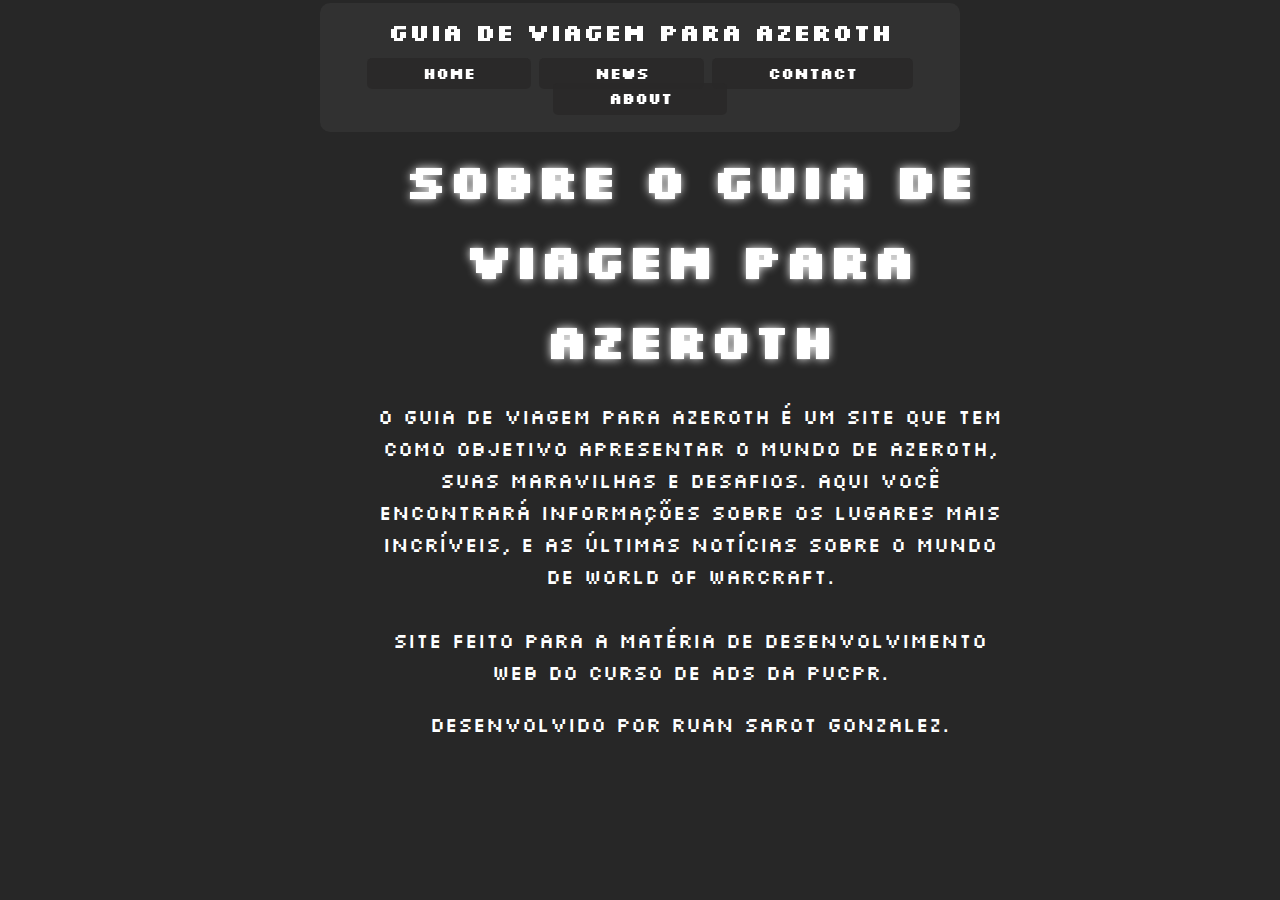
==== about.html @ 990180a2 "Versão 1 da Atividade Somativa 1 de Desenvolvimento Web - Guia de Viagem Azeroth" ====
<!DOCTYPE html>
<html>
    <head>
        <meta name="viewport" content="width=device-width, initial-scale=1.0">
        <meta charset="UTF-8">
        <link rel="stylesheet" href="style/style.css">
        <link rel="preconnect" href="https://fonts.googleapis.com">
        <link rel="preconnect" href="https://fonts.gstatic.com" crossorigin>
        <link href="https://fonts.googleapis.com/css2?family=Jacquard+12&family=Silkscreen:wght@400;700&display=swap" rel="stylesheet">
        <script src="script/script.js" defer></script>
        <title>Guia de Viagem para Azeroth</title>
    </head>
    <body>
        <div class="content">
            <div class="header">
                <header>
                    <h1>Guia de Viagem para Azeroth</h1>
                    <div class="buttons">
                        <a class="btn" id="botao-home" href="index.html">Home</a>
                        <a class="btn" id="botao-noticias" href="#container-news">News</a>
                        <a class="btn" href="contact.html">Contact</a>
                        <a class="btn" href="about.html">About</a>
                    </div>
                </header>
            </div>
            <main>
                <div class="container-about">
                    <div class="about">
                        <h2 class="hidden texto-pulsando">Sobre o Guia de Viagem para Azeroth</h2>
                        <p class="p1 hidden">O Guia de Viagem para Azeroth é um site que tem como objetivo apresentar o mundo de Azeroth, suas maravilhas e desafios. Aqui você encontrará informações sobre os lugares mais incríveis, e as últimas notícias sobre o mundo de World of Warcraft.<br>
                            <br>site feito para a matéria de Desenvolvimento Web do curso de ADS da PUCPR.
                        </p>
                        <p class="p2 hidden">Desenvolvido por Ruan Sarot Gonzalez.</p>
                    </div>
                </div>
            </main>
    </body>
</html>
---- style/style.css ----
* {
    margin: 0;
    padding: 0;
    box-sizing: border-box;
    font-family: "Silkscreen", sans-serif;
}
@keyframes fadeIn {
    from {
        transform: translateX(50px);
    }
    to {
        transform: translateX(0);
    }
}
.hidden {
    opacity: 0;
}
.visible {
    opacity: 1;
    animation: fadeIn 1 forwards;
}
@keyframes pulsa {
    0% {
        text-shadow: 0 0 10px rgba(255, 255, 255, 0.8);
        transform: scale(1);
    }
    50% {
        text-shadow: 0 0 20px rgba(255, 255, 255, 0.8);
        transform: scale(1.0001);
    }
    100% {
        text-shadow: 0 0 10px rgba(255, 255, 255, 0.8);
        transform: scale(1);
    }
}
.texto-pulsando {
    font-size: 48px;
    color: #ffffff;
    animation: pulsa 10s infinite;
}
/* CSS - index.html */
body {
    line-height: 1.6;
    background-color: #272727;
    color: #ffffff;
}

.header {
    display: flex;
    justify-content: center;
}

header {
    background: rgba(73, 72, 72, 0.3);
    color: #fff;
    padding: 10px 10px;
    margin-top: 0.2%;
    text-align: center;
    position: fixed;
    z-index: 2;
    width: 50%;
    border-radius: 10px;
    backdrop-filter: blur(10px);
}
.buttons {
    padding: 10px 0px;
}
.btn {
    padding: 1% 9%;
    color: #ffffff;
    width: 50px;
    background: rgba(41, 40, 40, 0.8);
    border-radius: 5px;
    text-align: center;
    user-select: none;
    cursor: pointer;
    text-decoration: none;
    font-family: "Silkscreen", sans-serif;
    font-size: 15px;
    font-weight: bold;
}
.btn:hover {
    background: #030303;
    color: #ffffff;
}
header h1 {
    font-size: 24px;
    text-align: center;
}
main h2  {
    text-align: center;
    font-size: 20px;
}
main p {
    text-align: center;
    font-size: 14px;;
}

.container {
    padding-top: 4.7%;
    display: grid;
    grid-template-columns: 1fr 1fr 1fr;
    justify-content: center;
    z-index: 0;
}
.container .orc {
    grid-column-start: 1;
    grid-column-end: 2;
}
.container .orc img {
    height: 100%;
    transform: translateX(50px);
    transition: opacity 2s, transform 5s;
}
.container .human {
    grid-column-start: 3;
    grid-column-end: 4;
    grid-row-start: 1;
}
.container .human img {
    height: 100%;
    width: 100%;
    transform: translateX(50px);
    transition: opacity 1.5s, transform 1s;
}
.container .text {
    grid-column-start: 2;
    grid-column-end: 3;
    grid-row-start: 1;
    display: flex;
    align-items: center;
    flex-direction: column;
    justify-content: center;
}
.text {
     z-index: 1;
}
.text h2 {
    font-size: 60px;
    text-align: center;
    font-weight: 400;
    font-style: normal;
    line-height: 90%;
    padding-bottom: 4%;
    transform: translateX(50px);
    transition: opacity 5s, transform 5s;
    text-shadow: 0 0 10px #ffffff, 0 0 0px #ffffff, 0 0 0px #ffffff, 0 0 0px #ffffff, 0 0 0px #ffffff, 0 0 0px #ffffff, 0 0 0px #ffffff, 0 0 0px #ffffff;
}
.text p {
    font-size: 16px;
    text-align: center;
    transform: translateX(50px);
    transition: opacity 10s, transform 5s;
}

.container-lugares div {
    opacity: 0;
    transform: translateX(50px);
    transition: opacity 1s, transform 1s;
}

.container-lugares div.visible {
    opacity: 1;
    transform: translateX(0);
}
#orgrimmar {
    animation-delay: 1s;
}
#imagem-orgrimmar {
    animation-delay: 1s;
}
#altaforja {
    animation-delay: 1.5s;
}
#imagem-altaforja {
    animation-delay: 1.5s;
}
#queldanas {
    animation-delay: 2s;
}
#imagem-queldanas {
    animation-delay: 2s;
}
#ventobravo {
    animation-delay: 2.5s;
}
#imagem-ventobravo {
    animation-delay: 2.5s;
}
.container-lugares {
    display: grid;
    align-items: center;
    grid-template-columns: 500px 400px 500px 500px;
    background-color: #363636;
    padding: 10px;
}
.container-lugares #titulo {
    grid-column-start: 3;
    grid-column-end: 4;
    padding-bottom: 20px;
    text-align: center;
    
}
.container-lugares #orgrimmar {
    -webkit-box-shadow: -8px 0px 23px 20px rgba(0,0,0,0.66);
    -moz-box-shadow: -8px 0px 23px 20px rgba(0,0,0,0.66);
    box-shadow: -8px 0px 23px 20px rgba(0,0,0,0.66);
    grid-column-start: 2;
    grid-column-end: 3;
    border: 4px solid rgba(250, 250, 250, 0.8);
    padding: 10px;
    text-align: center;
}

.container-lugares #orgrimmar h3 {
    font-size: 40px;

}
.container-lugares #orgrimmar p {
    font-size: 20px;
    padding-bottom: 10%;

}
.container-lugares #imagem-orgrimmar {
    -webkit-box-shadow: -8px 0px 23px 20px rgba(0,0,0,0.66);
    -moz-box-shadow: -8px 0px 23px 20px rgba(0,0,0,0.66);
    box-shadow: -8px 0px 23px 20px rgba(0,0,0,0.66);
    grid-column-start: 3;
    grid-column-end: 4;
    height: 100%;
}
.container-lugares #imagem-orgrimmar img {
    width: 100%;
    height: 100%;
}
.container-lugares #altaforja {
    -webkit-box-shadow: 16px 0px 23px 20px rgba(0,0,0,0.66);
    -moz-box-shadow: 16px 0px 23px 20px rgba(0,0,0,0.66);
    box-shadow: 16px 0px 23px 20px rgba(0,0,0,0.66);
    grid-column-start: 4;
    grid-column-end: 4;
    grid-row-start: 3;
    grid-row-end: 4;
    border: 4px solid rgba(255, 255, 255, 0.8);
    padding: 10px;
    text-align: center;
}
.container-lugares #altaforja h3 {
    font-size: 40px;

}
.container-lugares #altaforja p {
    font-size: 20px;
    padding-bottom: 10%;

}
.container-lugares #imagem-altaforja {
    -webkit-box-shadow: 16px 0px 23px 20px rgba(0,0,0,0.66);
    -moz-box-shadow: 16px 0px 23px 20px rgba(0,0,0,0.66);
    box-shadow: 16px 0px 23px 20px rgba(0,0,0,0.66);
    grid-column-start: 3;
    grid-column-end: 4;
    height: 100%;
}
.container-lugares #imagem-altaforja img {
    width: 100%;
    height: 100%;
}
.container-lugares #queldanas {
    -webkit-box-shadow: -8px 0px 23px 20px rgba(0,0,0,0.66);
    -moz-box-shadow: -8px 0px 23px 20px rgba(0,0,0,0.66);
    box-shadow: -8px 0px 23px 20px rgba(0,0,0,0.66);
    grid-column-start: 2;
    grid-column-end: 3;
    grid-row-start: 4;
    grid-row-end: 5;
    border: 4px solid rgba(255, 255, 255, 0.8);
    padding: 10px;
    text-align: center;
}
.container-lugares #queldanas h3 {
    font-size: 40px;

}
.container-lugares #queldanas p {
    font-size: 20px;
    padding-bottom: 10%;

}
.container-lugares #imagem-queldanas {
    -webkit-box-shadow: -8px 0px 23px 20px rgba(0,0,0,0.66);
    -moz-box-shadow: -8px 0px 23px 20px rgba(0,0,0,0.66);
    box-shadow: -8px 0px 23px 20px rgba(0,0,0,0.66);
    grid-column-start: 3;
    grid-column-end: 4;
    height: 100%;
}
.container-lugares #imagem-queldanas img {
    width: 100%;
    height: 100%;
}
.container-lugares #ventobravo {
    -webkit-box-shadow: 16px 0px 23px 20px rgba(0,0,0,0.66);
    -moz-box-shadow: 16px 0px 23px 20px rgba(0,0,0,0.66);
    box-shadow: 16px 0px 23px 20px rgba(0,0,0,0.66);
    grid-column-start: 4;
    grid-column-end: 4;
    grid-row-start: 5;
    border: 4px solid rgba(255, 255, 255, 0.8);
    padding: 10px;
    text-align: center;
}
.container-lugares #ventobravo h3 {
    font-size: 40px;

}
.container-lugares #ventobravo p {
    font-size: 20px;
    padding-bottom: 10%;

}
.container-lugares #imagem-ventobravo {
    -webkit-box-shadow: 16px 0px 23px 20px rgba(0,0,0,0.66);
    -moz-box-shadow: 16px 0px 23px 20px rgba(0,0,0,0.66);
    box-shadow: 16px 0px 23px 20px rgba(0,0,0,0.66);
    grid-column-start: 3;
    grid-column-end: 4;
    height: 100%;
}
.container-lugares #imagem-ventobravo img {
    width: 100%;
    height: 100%;
}
.container-lugares h2 {
    font-size: 40px;
}
.container-lugares h3 {
    font-size: 20px;
    font-family: "Silkscreen", sans-serif;
}
.wrapper {
    display: grid;
    align-items: center;
    grid-template-columns: 550px 400px 400px 400px;
    grid-template-rows: 100px 400px 350px;
    background-color: #3d3e3f;
    padding: 10px;
}
.imagem-artigo {
    grid-column-start: 3;
    grid-column-end: 4;
    position: relative;
    height: 100%;
}
.imagem-artigo img {
    -webkit-box-shadow: 0px 0px 73px 3px rgba(0,0,0,0.75);
    -moz-box-shadow: 0px 0px 73px 3px rgba(0,0,0,0.75);
    box-shadow: 0px 0px 73px 3px rgba(0,0,0,0.75);
    height: 100%;
    width: 100%;
    display: block;
    margin: auto;
}
.texto-artigo {
    width: 100%;
    height: 100%;
    position: absolute;
    top: 0;
    left: 0;
    background: rgba(0, 0, 0, 0.5);
    display: flex;
    justify-content: center;
    align-items: center;
    flex-direction: column;
    opacity: 0;
    transition: opacity 0.6s;
}
.texto-artigo:hover {
    opacity: 1;
}
.texto-artigo p {
    font-size: 15px;
    text-shadow: 0 0 10px #ffffff, 0 0 20px #ffffff, 0 0 30px #ffffff, 0 0 40px #ffffff, 0 0 70px #ffffff, 0 0 80px #ffffff, 0 0 100px #ffffff, 0 0 150px #ffffff;
}
.texto-artigo > * {
    transform: translateY(25px);
    transition: transform 0.6s;
}
.texto-artigo:hover > * {
    transform: translateY(0);
}
.container-news #titulo {
    grid-column-start: 3;
    grid-column-end: 4;
    padding: 10px;
    padding-bottom: 30px;
    text-align: center;
}
.container-news #titulo h2 {
    font-size: 60px;
 
}

.container-news #primeiro-artigo {
    -webkit-box-shadow: 0px -11px 32px 11px rgba(0,0,0,0.75);
    -moz-box-shadow: 0px -11px 32px 11px rgba(0,0,0,0.75);
    box-shadow: 0px -11px 32px 11px rgba(0,0,0,0.75);
    grid-column-start: 2;
    grid-column-end: 3;
    border: 4px solid rgba(255, 255, 255, 0.8);
    padding: 10px;
    text-align: center;
}
#primeiro-artigo h3 {
    padding-bottom: 10px
}
.container-news #segundo-artigo {
    -webkit-box-shadow: 0px 0px 50px 11px rgba(0,0,0,0.75);
    -moz-box-shadow: 0px 0px 50px 11px rgba(0,0,0,0.75);
    box-shadow: 0px 0px 50px 11px rgba(0,0,0,0.75);
    grid-column-start: 4;
    grid-column-end: 4;
    border: 4px solid rgba(255, 255, 255, 0.8);
    padding: 10px;
    text-align: center;
}
#segundo-artigo h3 {
    padding-bottom: 10px
}
.container-news #terceiro-artigo {
    -webkit-box-shadow: 0px 0px 50px 11px rgba(0,0,0,0.75);
    -moz-box-shadow: 0px 0px 50px 11px rgba(0,0,0,0.75);
    box-shadow: 0px 0px 50px 11px rgba(0,0,0,0.75);
    grid-column-start: 2;
    grid-column-end: 3;
    border: 4px solid rgba(255, 255, 255, 0.8);
    padding: 10px;
    text-align: center;
}
#terceiro-artigo h3 {
    padding-bottom: 10px
}
.container-news #quarto-artigo {
    -webkit-box-shadow: 0px 11px 50px 11px rgba(0,0,0,0.75);
    -moz-box-shadow: 0px 11px 50px 11px rgba(0,0,0,0.75);
    box-shadow: 0px 11px 50px 11px rgba(0,0,0,0.75);
    grid-column-start: 4;
    grid-column-end: 4;
    border: 4px solid rgba(255, 255, 255, 0.8);
    padding: 10px;
    text-align: center;
}
#quarto-artigo h3 {
    padding-bottom: 10px
}
.container-news h3 {
    font-size: 20px;
}

/* CSS - about.html*/

.container-about {
    height: 100vh;
    display: grid;
    place-items: center;
}
.container-about .about {
    width: 50%;

    text-align: center;
}
.container-about h2 {
    font-size: 50px;
    text-align: center;
    padding-bottom: 20px;
    transform: translateX(50px);
    transition: opacity 5s, transform 5s;
    text-shadow: 0 0 1px #ffffff, 0 0 0px #ffffff, 0 0 0px #ffffff, 0 0 0px #ffffff, 0 0 0px #ffffff, 0 0 0px #ffffff, 0 0 0px #ffffff, 0 0 10px #ffffff;
}
.container-about .p1 {
    font-size: 20px;
    text-align: center;
    transform: translateX(50px);
    transition: opacity 5s, transform 5s;
    padding-bottom: 20px;
}
.container-about .p2 {
    font-size: 20px;
    text-align: center;
    transform: translateX(50px);
    transition: opacity 10s, transform 10s;
    padding-bottom: 20px;
}

/* CSS - contact.html */

.container-contact {
    height: 100vh;
    display: grid;
    grid-template-columns: 1fr 1fr 1fr;
    place-items: center;
}
.form {
    transform: translateX(50px);
    transition: opacity 3s, transform 5s;
    -webkit-box-shadow: 0px 0px 23px 11px rgba(0,0,0,0.75);
    -moz-box-shadow: 0px 0px 23px 11px rgba(0,0,0,0.75);
    box-shadow: 0px 0px 23px 11px rgba(0,0,0,0.75);
    grid-column-start: 2;
    width: 50%;
    height: 25%;
    align-items: center;
    text-align: center;
    border: 4px solid rgba(255, 255, 255, 0.8);
}
.form h2{
    font-size: 30px;
}
.form .botao {
    -webkit-box-shadow: 0px 9px 25px 8px rgba(0,0,0,0.75);
    -moz-box-shadow: 0px 9px 25px 8px rgba(0,0,0,0.75);
    box-shadow: 0px 9px 25px 8px rgba(0,0,0,0.75);
    padding: 1% 5%;
    color: #ffffff;
    background: rgba(41, 40, 40, 1);
    border: 3px solid rgba(255, 255, 255, 1);
    border-radius: 10px;
    text-align: center;
    cursor: pointer;
    font-size: 15px;
    font-weight: bold;
}
.form .label-agree-term {
    font-size: 15px;
}
/* CSS - formAction.html */

.formaction-container {
    height: 100vh;
    display: grid;
    grid-template-columns: 1fr 1fr 1fr;
    place-items: center;
}
.formaction-container .textos{
    transform: translateX(-50px);
    transition: opacity 3s, transform 5s;
    -webkit-box-shadow: 0px 0px 23px 11px rgba(0,0,0,0.75);
    -moz-box-shadow: 0px 0px 23px 11px rgba(0,0,0,0.75);
    box-shadow: 0px 0px 23px 11px rgba(0,0,0,0.75);
    grid-column-start: 2;
    width: 50%;
    height: 25%;
    text-align: center;
    font-size: 30px;
    border: 4px solid rgba(255, 255, 255, 0.8);
}
.formaction-container .botao {
    -webkit-box-shadow: 0px 9px 25px 8px rgba(0,0,0,0.75);
-moz-box-shadow: 0px 9px 25px 8px rgba(0,0,0,0.75);
box-shadow: 0px 9px 25px 8px rgba(0,0,0,0.75);
    padding: 1% 5%;
    color: #ffffff;
    background: rgba(41, 40, 40, 1);
    border: 3px solid rgba(255, 255, 255, 1);
    border-radius: 10px;
    text-align: center;
    cursor: pointer;
    font-size: 15px;
    font-weight: bold;
}
.botao:hover {
    background: rgba(29, 28, 28, 1);
    color: #ffffff;
}
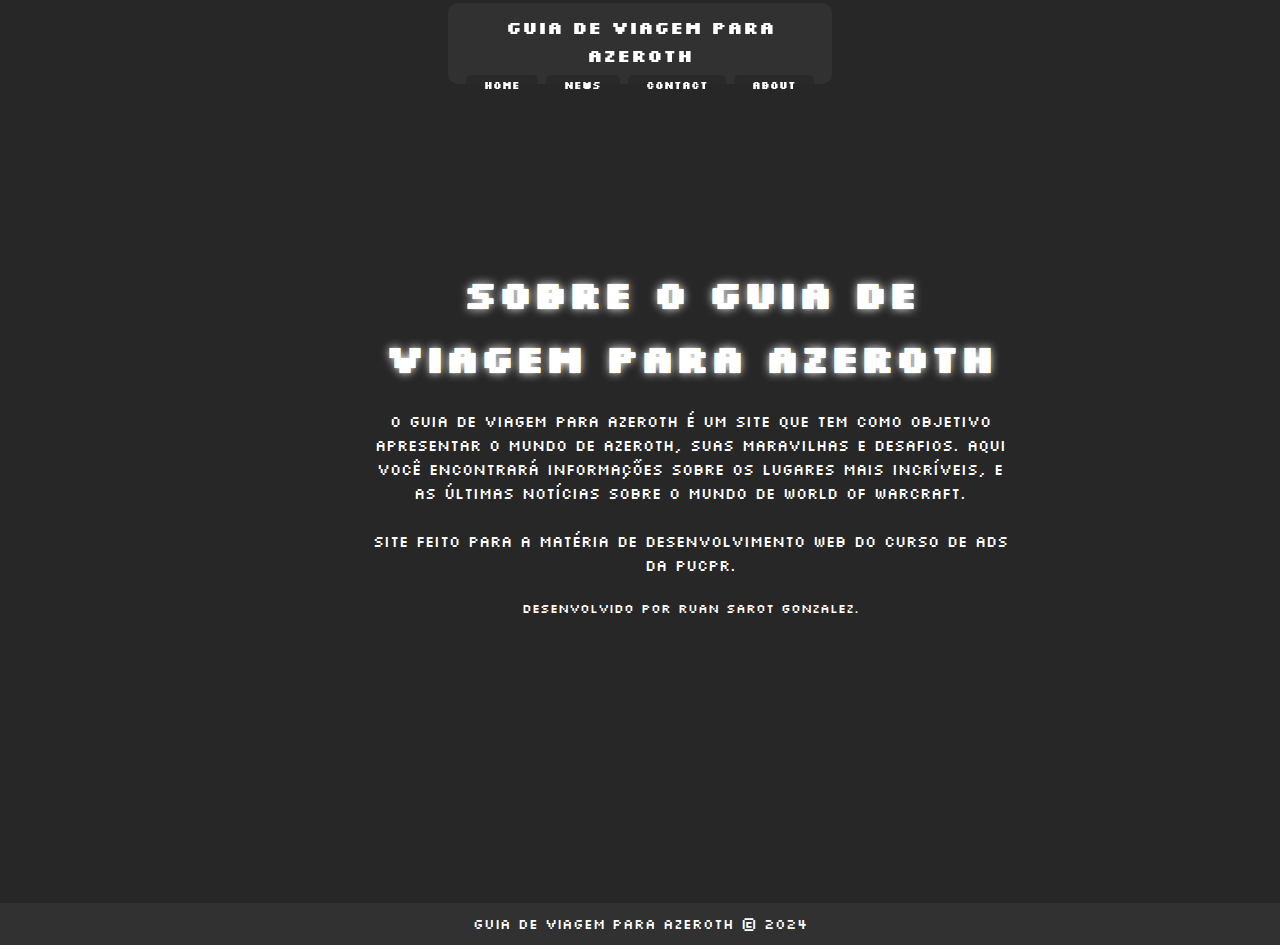
==== commit 323ef57d: "corrigido problema de dimensionamento dos textos" ====
--- a/about.html
+++ b/about.html
@@ -33,6 +33,9 @@
                         <p class="p2 hidden">Desenvolvido por Ruan Sarot Gonzalez.</p>
                     </div>
                 </div>
+                <footer>
+                    <p>Guia de Viagem para Azeroth &copy; 2024</p>
+                </footer>
             </main>
     </body>
 </html>--- a/style/style.css
+++ b/style/style.css
@@ -34,7 +34,6 @@
     }
 }
 .texto-pulsando {
-    font-size: 48px;
     color: #ffffff;
     animation: pulsa 10s infinite;
 }
@@ -58,17 +57,18 @@
     text-align: center;
     position: fixed;
     z-index: 2;
-    width: 50%;
+    width: 30%;
+    height: 9%;
     border-radius: 10px;
     backdrop-filter: blur(10px);
 }
 .buttons {
-    padding: 10px 0px;
+    padding: 10px -1px;
 }
 .btn {
-    padding: 1% 9%;
-    color: #ffffff;
-    width: 50px;
+    padding: 1% 5%;
+    color: #ffffff;
+    width: 10px;
     background: rgba(41, 40, 40, 0.8);
     border-radius: 5px;
     text-align: center;
@@ -76,7 +76,7 @@
     cursor: pointer;
     text-decoration: none;
     font-family: "Silkscreen", sans-serif;
-    font-size: 15px;
+    font-size: 10px;
     font-weight: bold;
 }
 .btn:hover {
@@ -84,7 +84,7 @@
     color: #ffffff;
 }
 header h1 {
-    font-size: 24px;
+    font-size: 18px;
     text-align: center;
 }
 main h2  {
@@ -109,6 +109,8 @@
 }
 .container .orc img {
     height: 100%;
+    width: 100%;
+    max-width: 100%;
     transform: translateX(50px);
     transition: opacity 2s, transform 5s;
 }
@@ -120,6 +122,7 @@
 .container .human img {
     height: 100%;
     width: 100%;
+    max-width: 100%;
     transform: translateX(50px);
     transition: opacity 1.5s, transform 1s;
 }
@@ -136,7 +139,7 @@
      z-index: 1;
 }
 .text h2 {
-    font-size: 60px;
+    font-size: 45px;
     text-align: center;
     font-weight: 400;
     font-style: normal;
@@ -147,7 +150,7 @@
     text-shadow: 0 0 10px #ffffff, 0 0 0px #ffffff, 0 0 0px #ffffff, 0 0 0px #ffffff, 0 0 0px #ffffff, 0 0 0px #ffffff, 0 0 0px #ffffff, 0 0 0px #ffffff;
 }
 .text p {
-    font-size: 16px;
+    font-size: 12px;
     text-align: center;
     transform: translateX(50px);
     transition: opacity 10s, transform 5s;
@@ -190,7 +193,7 @@
 .container-lugares {
     display: grid;
     align-items: center;
-    grid-template-columns: 500px 400px 500px 500px;
+    grid-template-columns: 20% 20% 20% 20% 20%;
     background-color: #363636;
     padding: 10px;
 }
@@ -208,17 +211,17 @@
     grid-column-start: 2;
     grid-column-end: 3;
     border: 4px solid rgba(250, 250, 250, 0.8);
-    padding: 10px;
+    padding: 5px;
     text-align: center;
 }
 
 .container-lugares #orgrimmar h3 {
-    font-size: 40px;
+    font-size: 30px;
 
 }
 .container-lugares #orgrimmar p {
-    font-size: 20px;
-    padding-bottom: 10%;
+    font-size: 15px;
+    padding-bottom: 3%;
 
 }
 .container-lugares #imagem-orgrimmar {
@@ -232,6 +235,7 @@
 .container-lugares #imagem-orgrimmar img {
     width: 100%;
     height: 100%;
+    max-width: 100%;
 }
 .container-lugares #altaforja {
     -webkit-box-shadow: 16px 0px 23px 20px rgba(0,0,0,0.66);
@@ -242,16 +246,16 @@
     grid-row-start: 3;
     grid-row-end: 4;
     border: 4px solid rgba(255, 255, 255, 0.8);
-    padding: 10px;
+    padding: 5px;
     text-align: center;
 }
 .container-lugares #altaforja h3 {
-    font-size: 40px;
+    font-size: 30px;
 
 }
 .container-lugares #altaforja p {
-    font-size: 20px;
-    padding-bottom: 10%;
+    font-size: 15px;
+    padding-bottom: 3%;
 
 }
 .container-lugares #imagem-altaforja {
@@ -265,6 +269,7 @@
 .container-lugares #imagem-altaforja img {
     width: 100%;
     height: 100%;
+    max-width: 100%;
 }
 .container-lugares #queldanas {
     -webkit-box-shadow: -8px 0px 23px 20px rgba(0,0,0,0.66);
@@ -275,16 +280,16 @@
     grid-row-start: 4;
     grid-row-end: 5;
     border: 4px solid rgba(255, 255, 255, 0.8);
-    padding: 10px;
+    padding: 5px;
     text-align: center;
 }
 .container-lugares #queldanas h3 {
-    font-size: 40px;
+    font-size: 30px;
 
 }
 .container-lugares #queldanas p {
-    font-size: 20px;
-    padding-bottom: 10%;
+    font-size: 15px;
+    padding-bottom: 3%;
 
 }
 .container-lugares #imagem-queldanas {
@@ -298,6 +303,7 @@
 .container-lugares #imagem-queldanas img {
     width: 100%;
     height: 100%;
+    max-width: 100%;
 }
 .container-lugares #ventobravo {
     -webkit-box-shadow: 16px 0px 23px 20px rgba(0,0,0,0.66);
@@ -307,16 +313,16 @@
     grid-column-end: 4;
     grid-row-start: 5;
     border: 4px solid rgba(255, 255, 255, 0.8);
-    padding: 10px;
+    padding: 5px;
     text-align: center;
 }
 .container-lugares #ventobravo h3 {
-    font-size: 40px;
+    font-size: 30px;
 
 }
 .container-lugares #ventobravo p {
-    font-size: 20px;
-    padding-bottom: 10%;
+    font-size: 15px;
+    padding-bottom: 3%;
 
 }
 .container-lugares #imagem-ventobravo {
@@ -330,19 +336,16 @@
 .container-lugares #imagem-ventobravo img {
     width: 100%;
     height: 100%;
+    max-width: 100%;
 }
 .container-lugares h2 {
-    font-size: 40px;
-}
-.container-lugares h3 {
-    font-size: 20px;
-    font-family: "Silkscreen", sans-serif;
+    font-size: 35px;
 }
 .wrapper {
     display: grid;
     align-items: center;
-    grid-template-columns: 550px 400px 400px 400px;
-    grid-template-rows: 100px 400px 350px;
+    grid-template-columns: 3fr 2fr 1fr 2fr 3fr;
+    grid-template-rows: 0fr 0fr 1fr 0fr 0fr;
     background-color: #3d3e3f;
     padding: 10px;
 }
@@ -358,6 +361,7 @@
     box-shadow: 0px 0px 73px 3px rgba(0,0,0,0.75);
     height: 100%;
     width: 100%;
+    max-width: 100%;
     display: block;
     margin: auto;
 }
@@ -379,7 +383,7 @@
     opacity: 1;
 }
 .texto-artigo p {
-    font-size: 15px;
+    font-size: 13px;
     text-shadow: 0 0 10px #ffffff, 0 0 20px #ffffff, 0 0 30px #ffffff, 0 0 40px #ffffff, 0 0 70px #ffffff, 0 0 80px #ffffff, 0 0 100px #ffffff, 0 0 150px #ffffff;
 }
 .texto-artigo > * {
@@ -397,8 +401,7 @@
     text-align: center;
 }
 .container-news #titulo h2 {
-    font-size: 60px;
- 
+    font-size: 40px;
 }
 
 .container-news #primeiro-artigo {
@@ -454,7 +457,7 @@
     padding-bottom: 10px
 }
 .container-news h3 {
-    font-size: 20px;
+    font-size: 15px;
 }
 
 /* CSS - about.html*/
@@ -466,11 +469,10 @@
 }
 .container-about .about {
     width: 50%;
-
     text-align: center;
 }
 .container-about h2 {
-    font-size: 50px;
+    font-size: 40px;
     text-align: center;
     padding-bottom: 20px;
     transform: translateX(50px);
@@ -478,14 +480,14 @@
     text-shadow: 0 0 1px #ffffff, 0 0 0px #ffffff, 0 0 0px #ffffff, 0 0 0px #ffffff, 0 0 0px #ffffff, 0 0 0px #ffffff, 0 0 0px #ffffff, 0 0 10px #ffffff;
 }
 .container-about .p1 {
-    font-size: 20px;
+    font-size: 15px;
     text-align: center;
     transform: translateX(50px);
     transition: opacity 5s, transform 5s;
     padding-bottom: 20px;
 }
 .container-about .p2 {
-    font-size: 20px;
+    font-size: 13px;
     text-align: center;
     transform: translateX(50px);
     transition: opacity 10s, transform 10s;
@@ -514,7 +516,7 @@
     border: 4px solid rgba(255, 255, 255, 0.8);
 }
 .form h2{
-    font-size: 30px;
+    font-size: 20px;
 }
 .form .botao {
     -webkit-box-shadow: 0px 9px 25px 8px rgba(0,0,0,0.75);
@@ -531,7 +533,7 @@
     font-weight: bold;
 }
 .form .label-agree-term {
-    font-size: 15px;
+    font-size: 10px;
 }
 /* CSS - formAction.html */
 
@@ -551,7 +553,7 @@
     width: 50%;
     height: 25%;
     text-align: center;
-    font-size: 30px;
+    font-size: 23px;
     border: 4px solid rgba(255, 255, 255, 0.8);
 }
 .formaction-container .botao {
@@ -571,4 +573,17 @@
 .botao:hover {
     background: rgba(29, 28, 28, 1);
     color: #ffffff;
+}
+footer {
+    display: flex;
+    justify-content: center;
+    align-items: center;
+    background: rgba(73, 72, 72, 0.3);
+    color: #fff;
+    padding: 10px 10px;
+    margin-top: 0.2%;
+    text-align: center;
+    font-size: 14px;
+    z-index: 2;
+    width: 100%;
 }